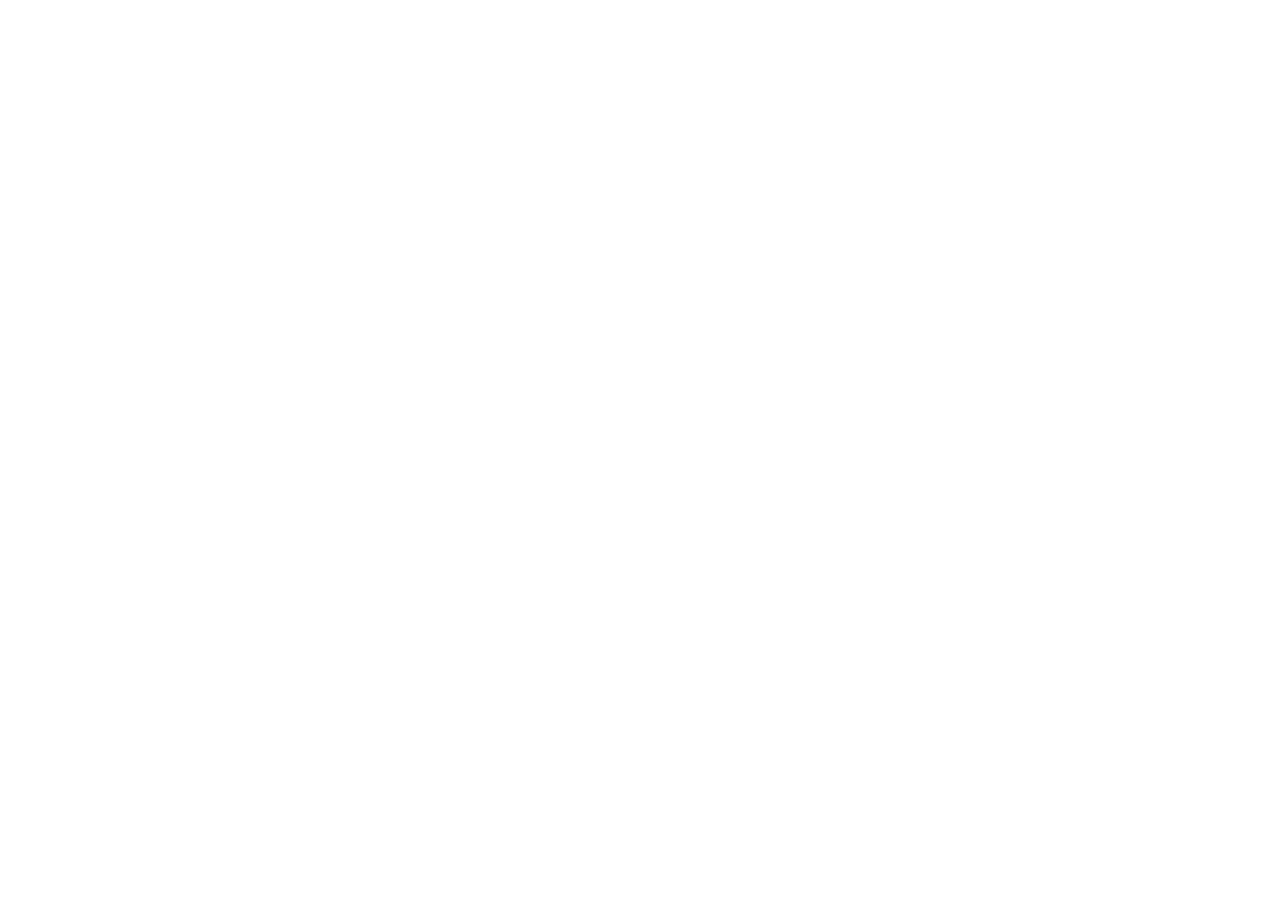
==== contact.html @ 0a687964 "Created the initial file structure" ====
<!DOCTYPE html>
<html lang="en">
  <head>
    <meta charset="UTF-8" />
    <meta name="viewport" content="width=device-width, initial-scale=1.0" />
    <link rel="stylesheet" href="/css/styles.css" />
    <title>Contact us</title>
  </head>
  <body></body>
</html>
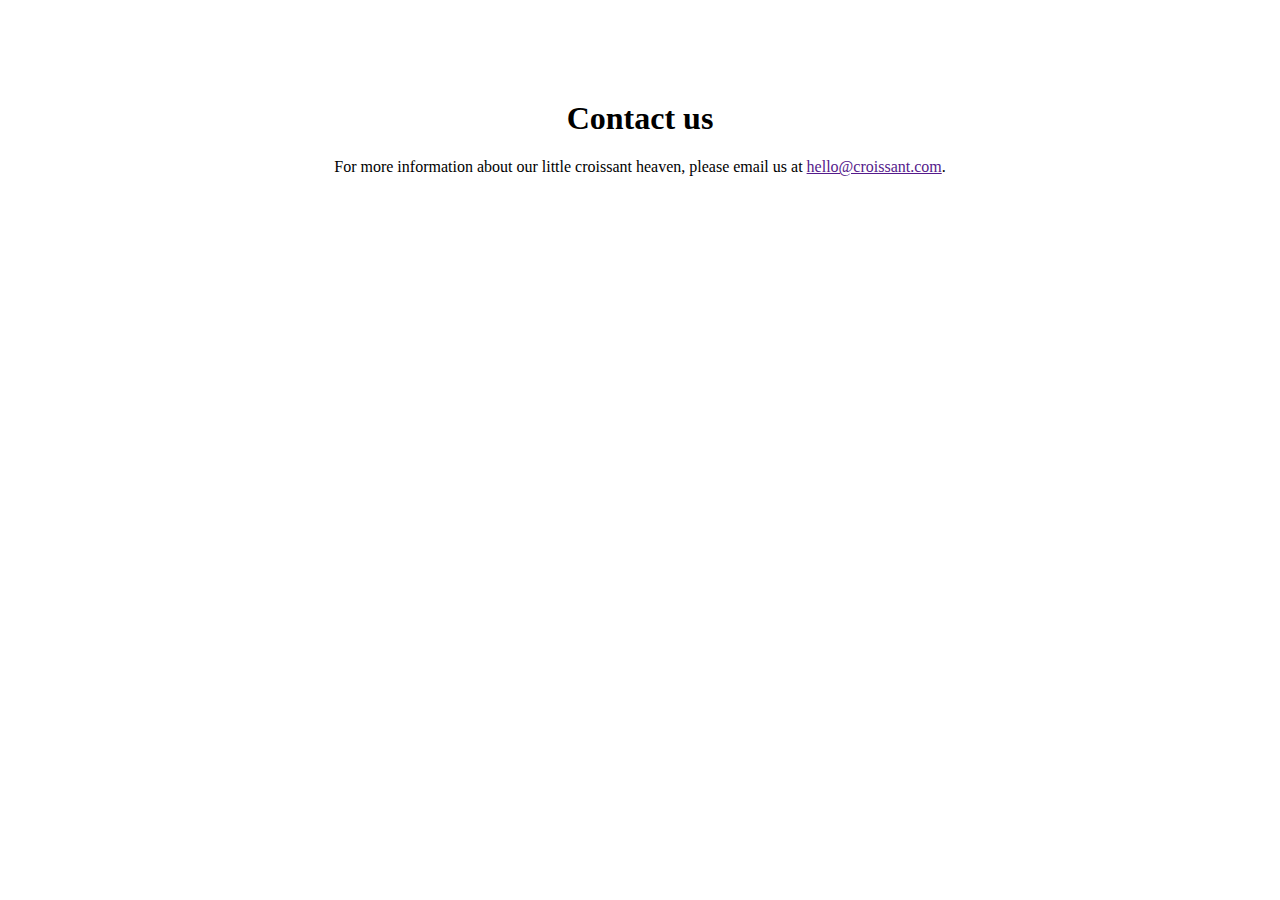
==== commit 884c1bd3: "Added text in all pages + a photo in photo.html" ====
--- a/contact.html
+++ b/contact.html
@@ -6,5 +6,11 @@
     <link rel="stylesheet" href="/css/styles.css" />
     <title>Contact us</title>
   </head>
-  <body></body>
+  <body>
+    <h1 class="contact-heading">Contact us</h1>
+    <p>
+      For more information about our little croissant heaven, please email us at
+      <a href="">hello@croissant.com</a>.
+    </p>
+  </body>
 </html>
--- a/css/styles.css
+++ b/css/styles.css
@@ -0,0 +1,20 @@
+h1,
+p {
+  text-align: center;
+}
+
+p {
+  margin: 20px 80px;
+}
+
+.main-heading,
+.contact-heading {
+  margin-top: 100px;
+}
+
+.croissant-photo {
+  max-width: 100%;
+  border-radius: 15px;
+  display: block;
+  margin: 10px auto;
+}
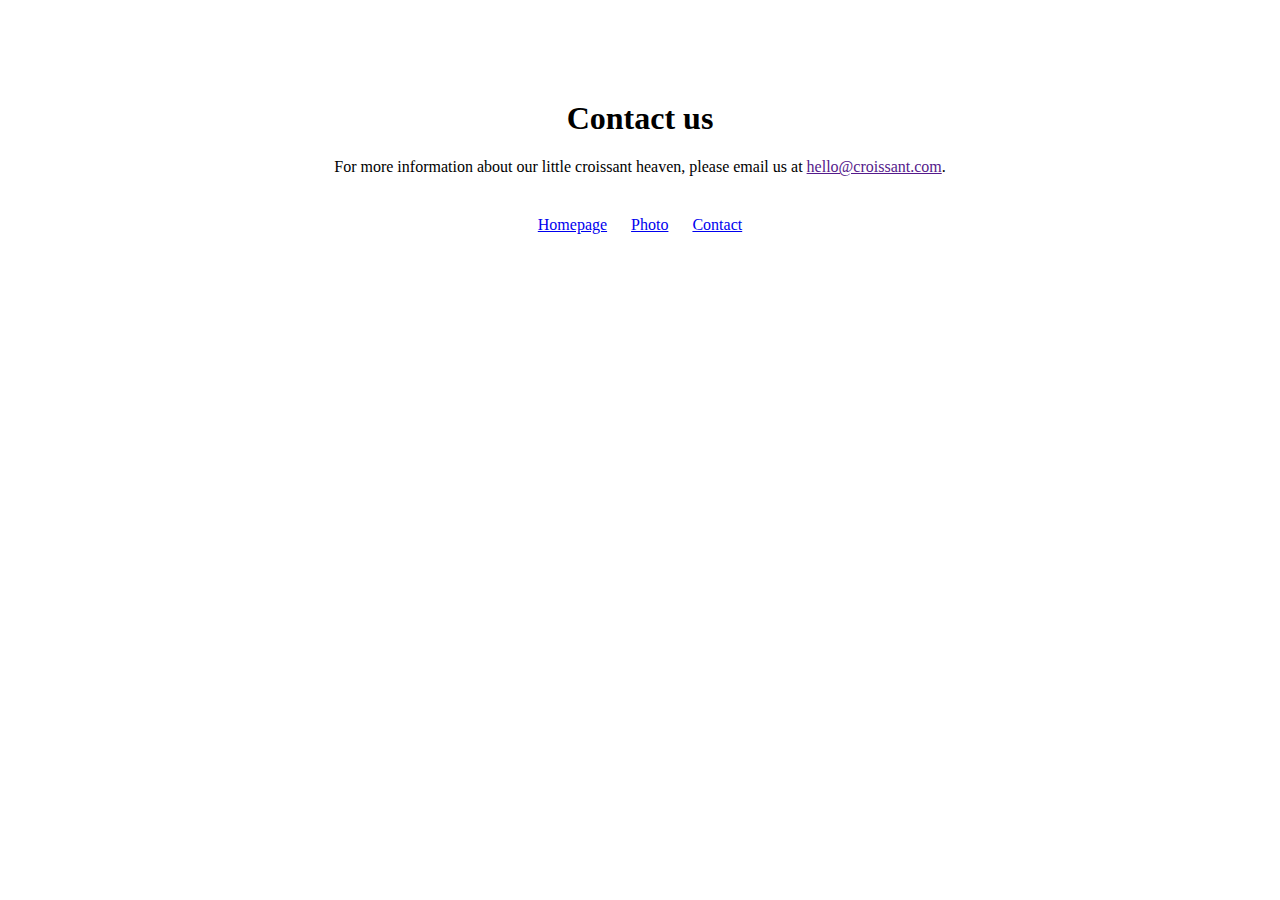
==== commit c66165b1: "Added footers to all pages" ====
--- a/contact.html
+++ b/contact.html
@@ -12,5 +12,10 @@
       For more information about our little croissant heaven, please email us at
       <a href="">hello@croissant.com</a>.
     </p>
+    <footer class="contact-footer">
+      <a href="/index.html">Homepage</a>
+      <a href="/photo.html" title="Croissant photo">Photo</a>
+      <a href="/contact.html" title="Contact Croissant.com">Contact</a>
+    </footer>
   </body>
 </html>
--- a/css/styles.css
+++ b/css/styles.css
@@ -7,6 +7,16 @@
   margin: 20px 80px;
 }
 
+footer {
+  margin: 20px;
+  display: block;
+  text-align: center;
+}
+
+footer a {
+  margin: 0 10px;
+}
+
 .main-heading,
 .contact-heading {
   margin-top: 100px;
@@ -14,7 +24,12 @@
 
 .croissant-photo {
   max-width: 100%;
-  border-radius: 15px;
+  border-radius: 20px;
   display: block;
-  margin: 10px auto;
+  margin: 5px auto;
 }
+
+.main-footer,
+.contact-footer {
+  margin: 40px auto;
+}
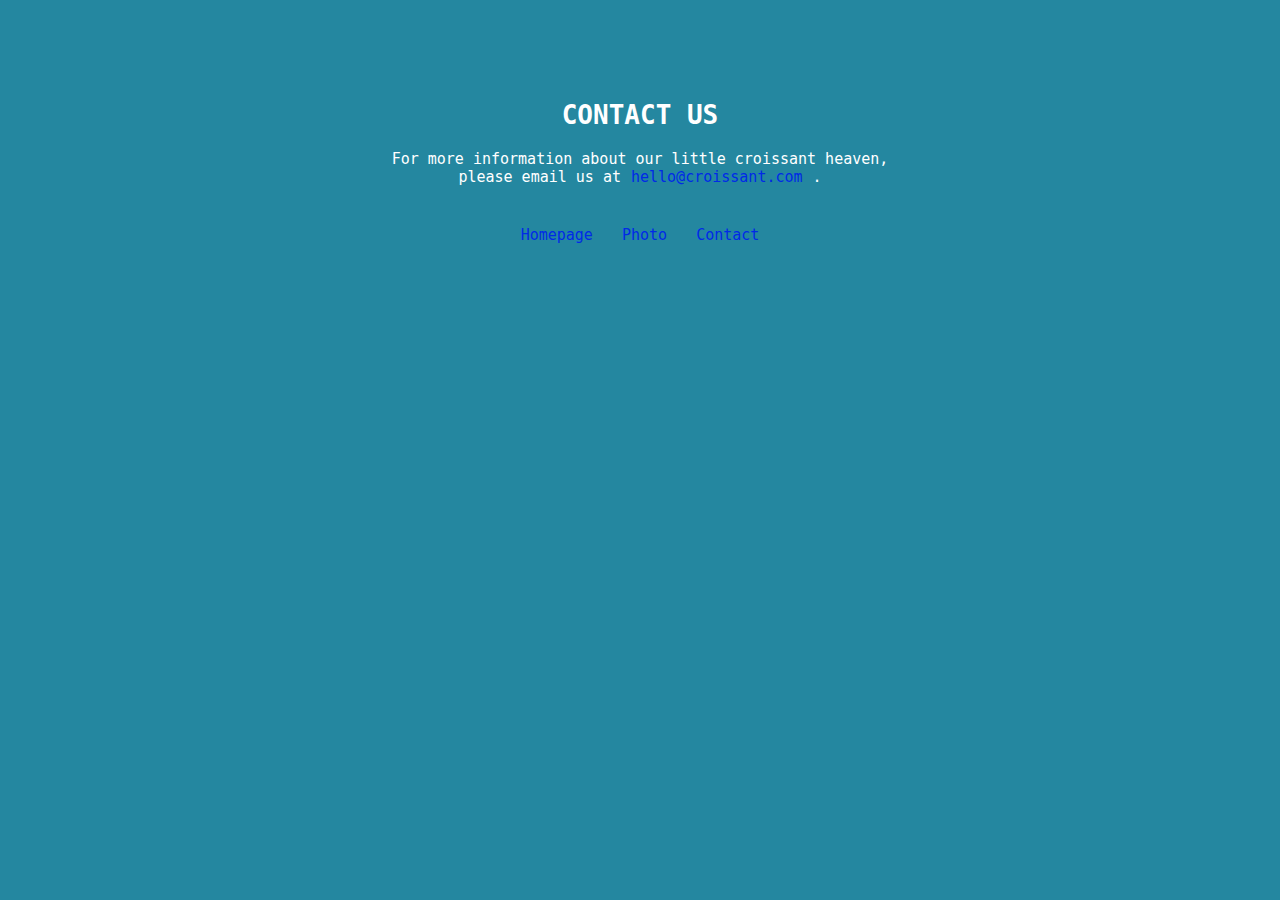
==== commit b60380d6: "Applied styling to all pages + updated the contact.html" ====
--- a/contact.html
+++ b/contact.html
@@ -9,8 +9,10 @@
   <body>
     <h1 class="contact-heading">Contact us</h1>
     <p>
-      For more information about our little croissant heaven, please email us at
-      <a href="">hello@croissant.com</a>.
+      For more information about our little croissant heaven, <br />
+      please email us at<a href="mailto:hello@croissant.com" class="email"
+        >hello@croissant.com</a
+      >.
     </p>
     <footer class="contact-footer">
       <a href="/index.html">Homepage</a>
--- a/css/styles.css
+++ b/css/styles.css
@@ -1,20 +1,40 @@
+body {
+  background-color: rgb(36, 135, 160);
+  color: white;
+  font-family: monospace;
+}
+
+h1 {
+  text-transform: uppercase;
+}
+
 h1,
 p {
   text-align: center;
 }
 
 p {
+  font-size: 15px;
   margin: 20px 80px;
 }
 
 footer {
+  display: block;
+  font-size: 15px;
   margin: 20px;
-  display: block;
   text-align: center;
 }
 
-footer a {
+footer a,
+.email {
+  color: rgb(0, 42, 231);
   margin: 0 10px;
+  text-decoration: none;
+}
+
+footer a:hover,
+.email:hover {
+  text-decoration: underline;
 }
 
 .main-heading,
@@ -23,10 +43,10 @@
 }
 
 .croissant-photo {
-  max-width: 100%;
   border-radius: 20px;
   display: block;
   margin: 5px auto;
+  max-width: 100%;
 }
 
 .main-footer,
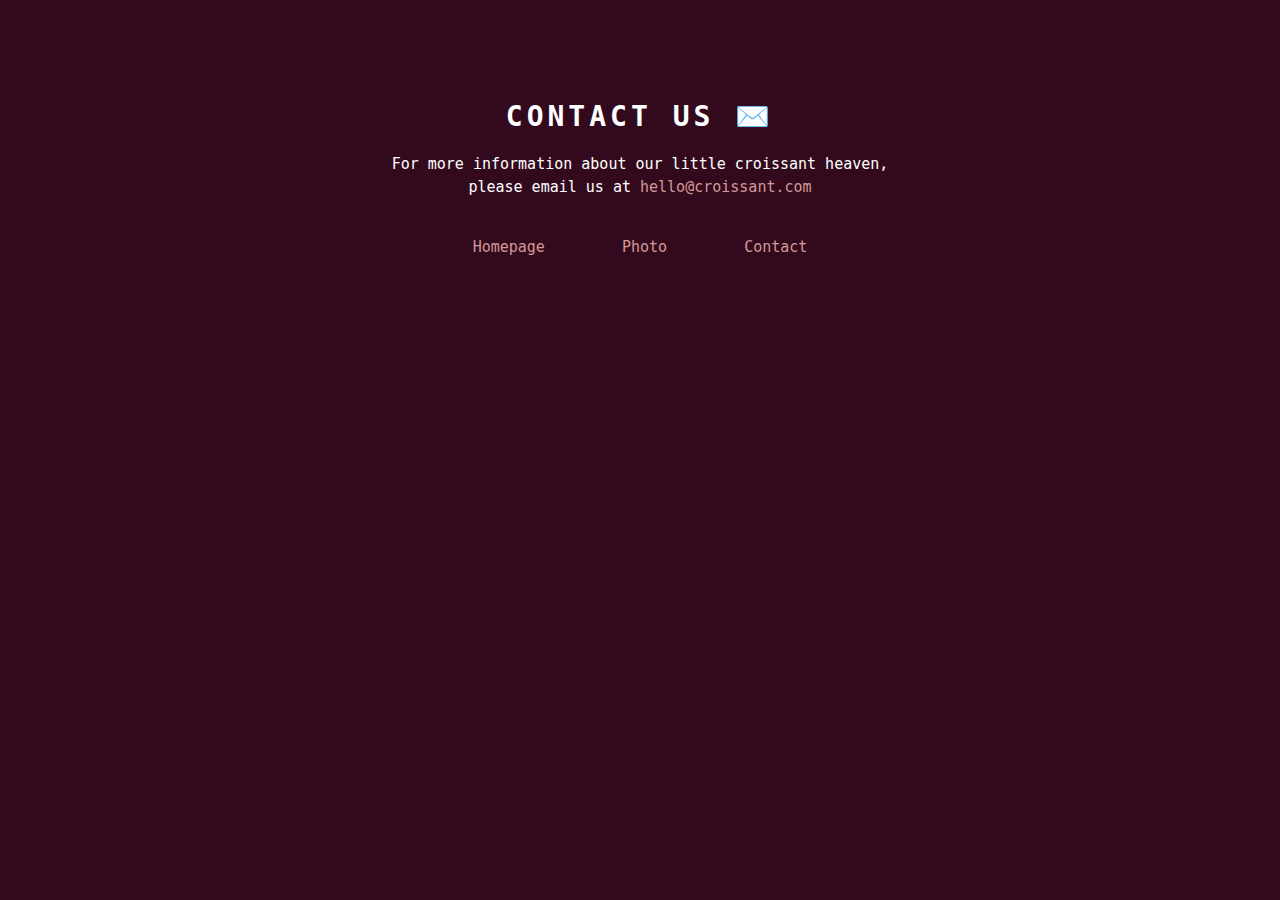
==== commit 7a98ffa4: "Made final adjustments to all pages" ====
--- a/contact.html
+++ b/contact.html
@@ -7,12 +7,11 @@
     <title>Contact us</title>
   </head>
   <body>
-    <h1 class="contact-heading">Contact us</h1>
+    <h1 class="contact-heading">Contact us ✉️</h1>
     <p>
       For more information about our little croissant heaven, <br />
-      please email us at<a href="mailto:hello@croissant.com" class="email"
-        >hello@croissant.com</a
-      >.
+      please email us at
+      <a href="mailto:hello@croissant.com" class="email">hello@croissant.com</a>
     </p>
     <footer class="contact-footer">
       <a href="/index.html">Homepage</a>
--- a/css/styles.css
+++ b/css/styles.css
@@ -1,11 +1,13 @@
 body {
-  background-color: rgb(36, 135, 160);
+  background-color: rgb(51, 10, 29);
   color: white;
   font-family: monospace;
 }
 
 h1 {
+  font-size: 28px;
   text-transform: uppercase;
+  letter-spacing: 4px;
 }
 
 h1,
@@ -15,20 +17,25 @@
 
 p {
   font-size: 15px;
-  margin: 20px 80px;
+  line-height: 1.5;
+  margin: 20px 90px;
 }
 
 footer {
   display: block;
   font-size: 15px;
-  margin: 20px;
+  margin: 13px;
   text-align: center;
 }
 
-footer a,
+footer a {
+  color: rgb(212, 151, 151);
+  margin: 0 34px;
+  text-decoration: none;
+}
+
 .email {
-  color: rgb(0, 42, 231);
-  margin: 0 10px;
+  color: rgb(212, 151, 151);
   text-decoration: none;
 }
 
@@ -42,11 +49,17 @@
   margin-top: 100px;
 }
 
+.photo-heading {
+  margin-top: 18px;
+}
 .croissant-photo {
-  border-radius: 20px;
+  background: white;
+  border: 1px solid white;
+  padding: 12px;
+  border-radius: 2px;
   display: block;
-  margin: 5px auto;
-  max-width: 100%;
+  margin: 3px auto;
+  max-width: 80%;
 }
 
 .main-footer,
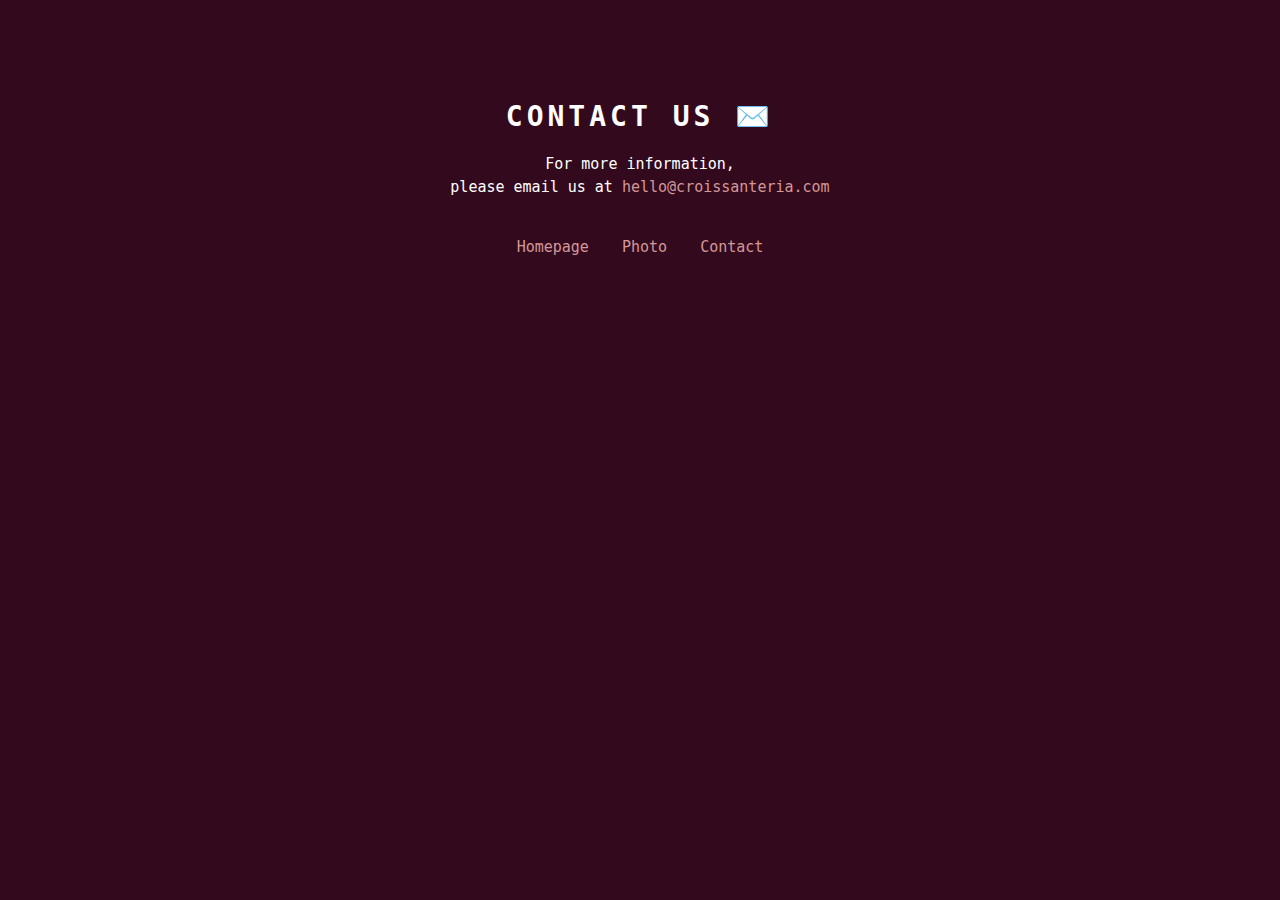
==== commit 59051e70: "Updated titles, meta tags, + alt texts on all pages" ====
--- a/contact.html
+++ b/contact.html
@@ -4,19 +4,25 @@
     <meta charset="UTF-8" />
     <meta name="viewport" content="width=device-width, initial-scale=1.0" />
     <link rel="stylesheet" href="/css/styles.css" />
-    <title>Contact us</title>
+    <title>Contact us - Croissanteria.com</title>
+    <meta
+      name="description"
+      content="Contact croissanteria.com to learn more about our little croissant heaven in Vienna"
+    />
   </head>
   <body>
     <h1 class="contact-heading">Contact us ✉️</h1>
     <p>
-      For more information about our little croissant heaven, <br />
+      For more information, <br />
       please email us at
-      <a href="mailto:hello@croissant.com" class="email">hello@croissant.com</a>
+      <a href="mailto:hello@croissanteria.com" class="email"
+        >hello@croissanteria.com</a
+      >
     </p>
     <footer class="contact-footer">
-      <a href="/index.html">Homepage</a>
+      <a href="/index.html" title="Home">Homepage</a>
       <a href="/photo.html" title="Croissant photo">Photo</a>
-      <a href="/contact.html" title="Contact Croissant.com">Contact</a>
+      <a href="/contact.html" title="Contact Croissanteria.com">Contact</a>
     </footer>
   </body>
 </html>
--- a/css/styles.css
+++ b/css/styles.css
@@ -30,7 +30,7 @@
 
 footer a {
   color: rgb(212, 151, 151);
-  margin: 0 34px;
+  margin: 0 12px;
   text-decoration: none;
 }
 
